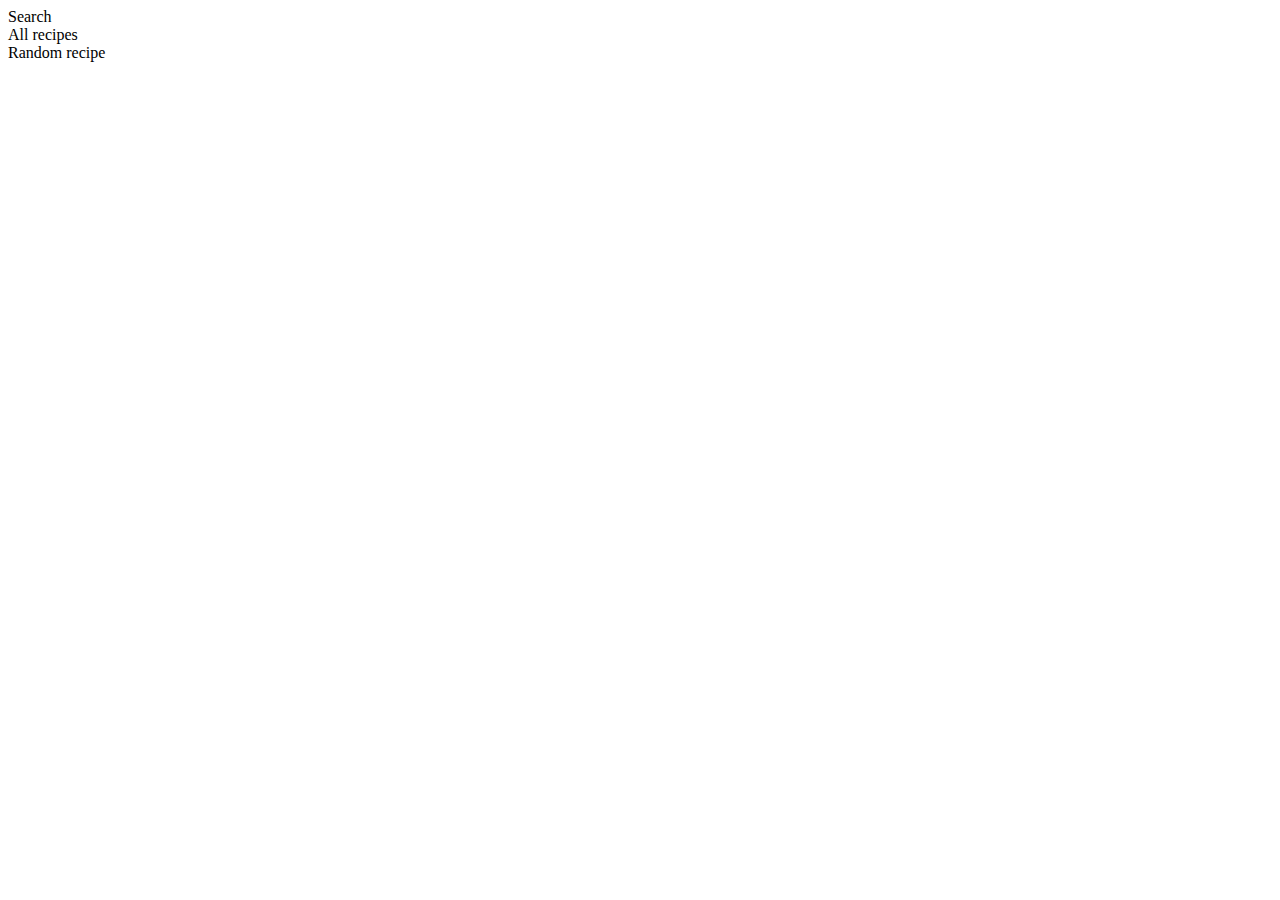
==== index.html @ 48afe980 "Initial commit" ====
<!DOCTYPE html>
<html lang="en">
  <head>
    <title>Home</title>
    <meta charset="UTF-8" />
    <meta name="viewport" content="width=device-width" />
    <link rel="stylesheet" href="styles.css" />
    <script type="module" src="script.js"></script>
  </head>
  <body>
    <div class="nav-wrapper">
      <div class="nav-logo"></div>
      <div class="nav-item">Search</div>
      <div class="nav-item">All recipes</div>
      <div class="nav-item">Random recipe</div>
    </div>     
  </body>
</html>
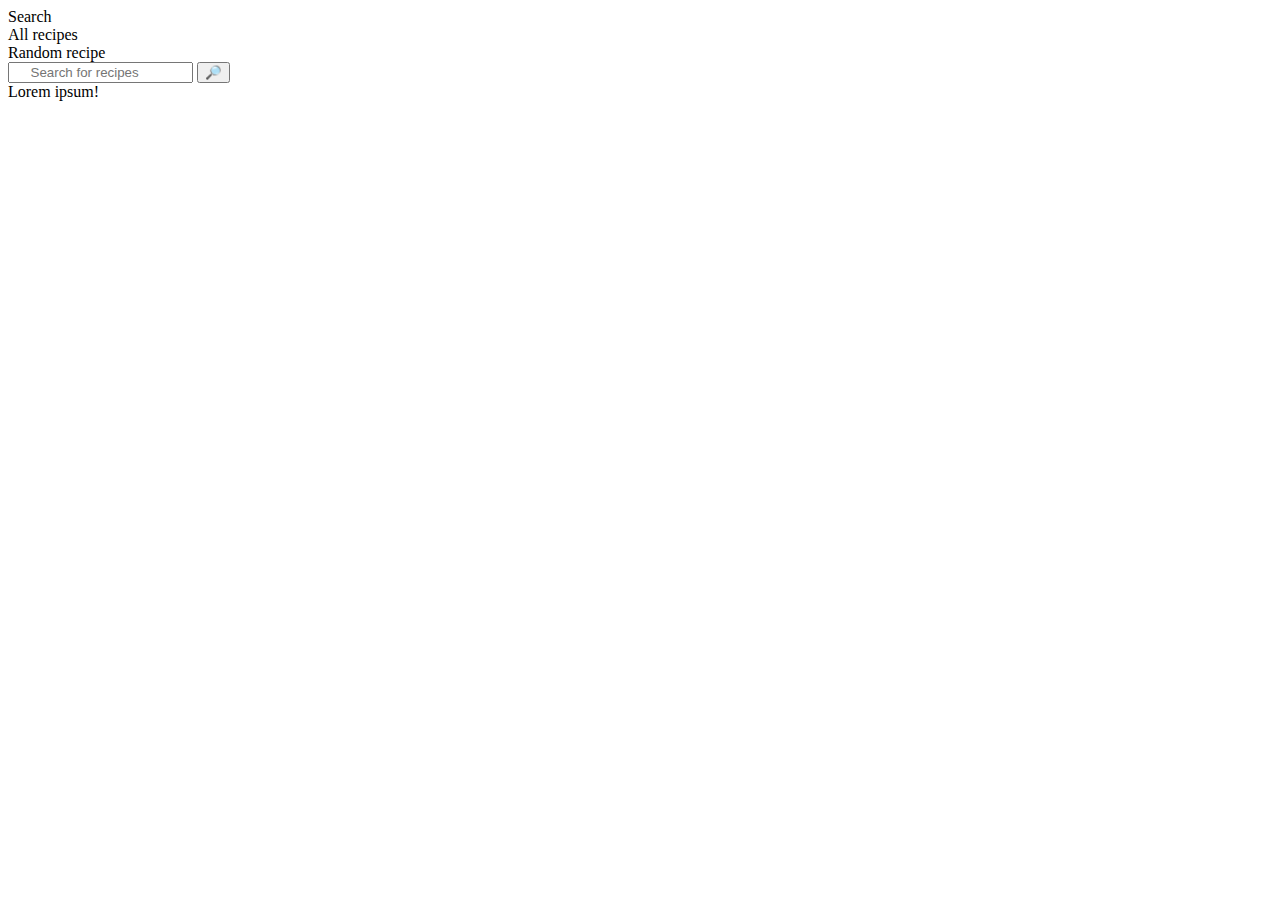
==== commit b49b33c5: "3 files modified" ====
--- a/index.html
+++ b/index.html
@@ -10,9 +10,22 @@
   <body>
     <div class="nav-wrapper">
       <div class="nav-logo"></div>
-      <div class="nav-item">Search</div>
-      <div class="nav-item">All recipes</div>
-      <div class="nav-item">Random recipe</div>
-    </div>     
+      <div class="item-wrapper">
+        <div class="nav-item">Search</div>
+        <div class="nav-item">All recipes</div>
+        <div class="nav-item">Random recipe</div>
+      </div>
+    </div>
+    <div class="img-holder">
+    </div>
+    <div class="hero">
+      <input type="text" placeholder="     Search for recipes" id="search-input">
+      <button id="search-btn">🔎</button>
+    </div>
+    <div class="bottom-wrapper">
+      <div id="render-el">
+        Lorem ipsum!
+      </div>
+    </div>    
   </body>
 </html>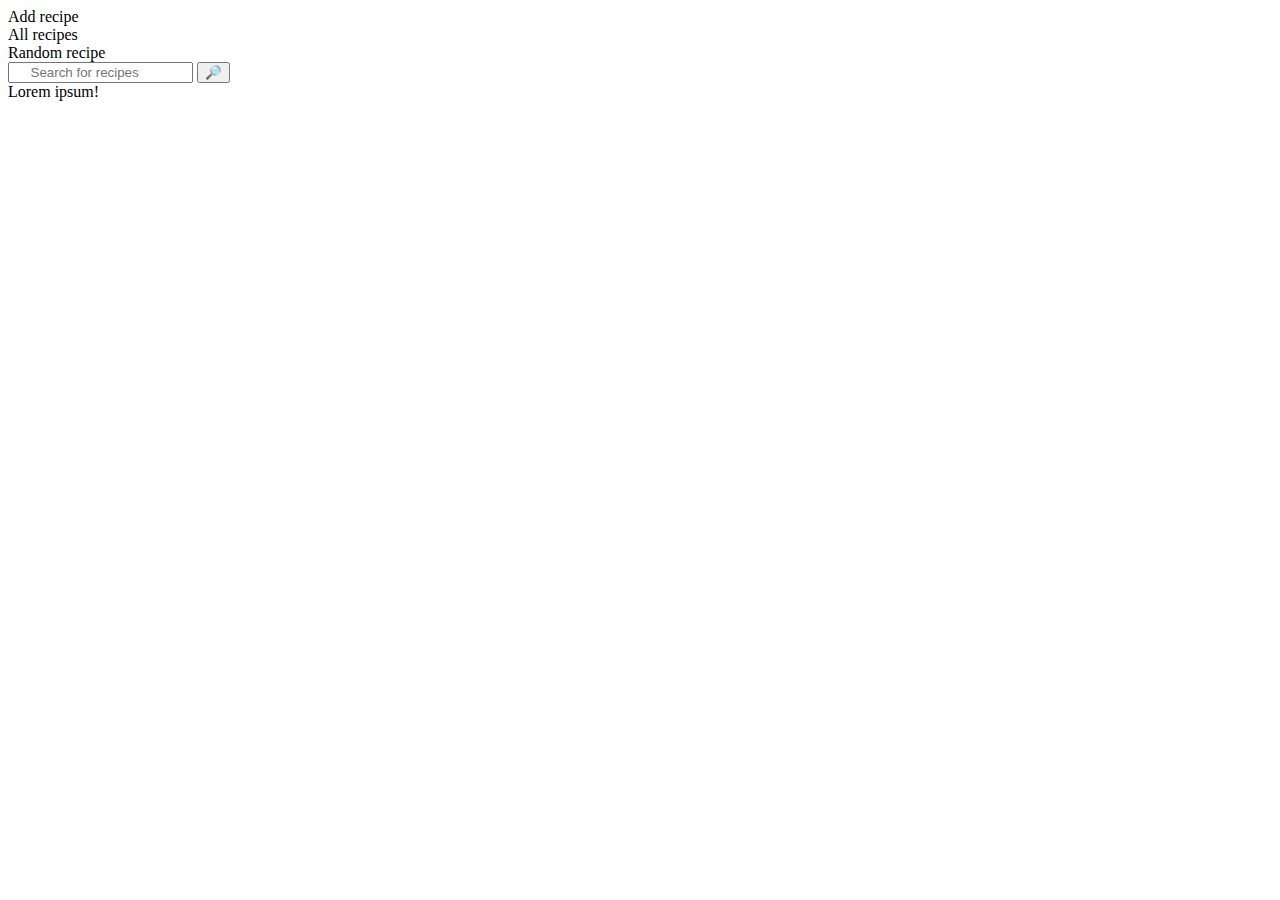
==== commit f8029947: "2 files modified" ====
--- a/index.html
+++ b/index.html
@@ -8,16 +8,15 @@
     <script type="module" src="script.js"></script>
   </head>
   <body>
-    <div class="nav-wrapper">
-      <div class="nav-logo"></div>
+    <div class="all">
+      <div class="nav-wrapper">
+        <div class="nav-logo"></div>
       <div class="item-wrapper">
-        <div class="nav-item">Search</div>
+        <div class="nav-item">Add recipe</div>
         <div class="nav-item">All recipes</div>
         <div class="nav-item">Random recipe</div>
       </div>
-    </div>
-    <div class="img-holder">
-    </div>
+      </div>
     <div class="hero">
       <input type="text" placeholder="     Search for recipes" id="search-input">
       <button id="search-btn">🔎</button>
@@ -26,6 +25,7 @@
       <div id="render-el">
         Lorem ipsum!
       </div>
+    </div>
     </div>    
   </body>
 </html>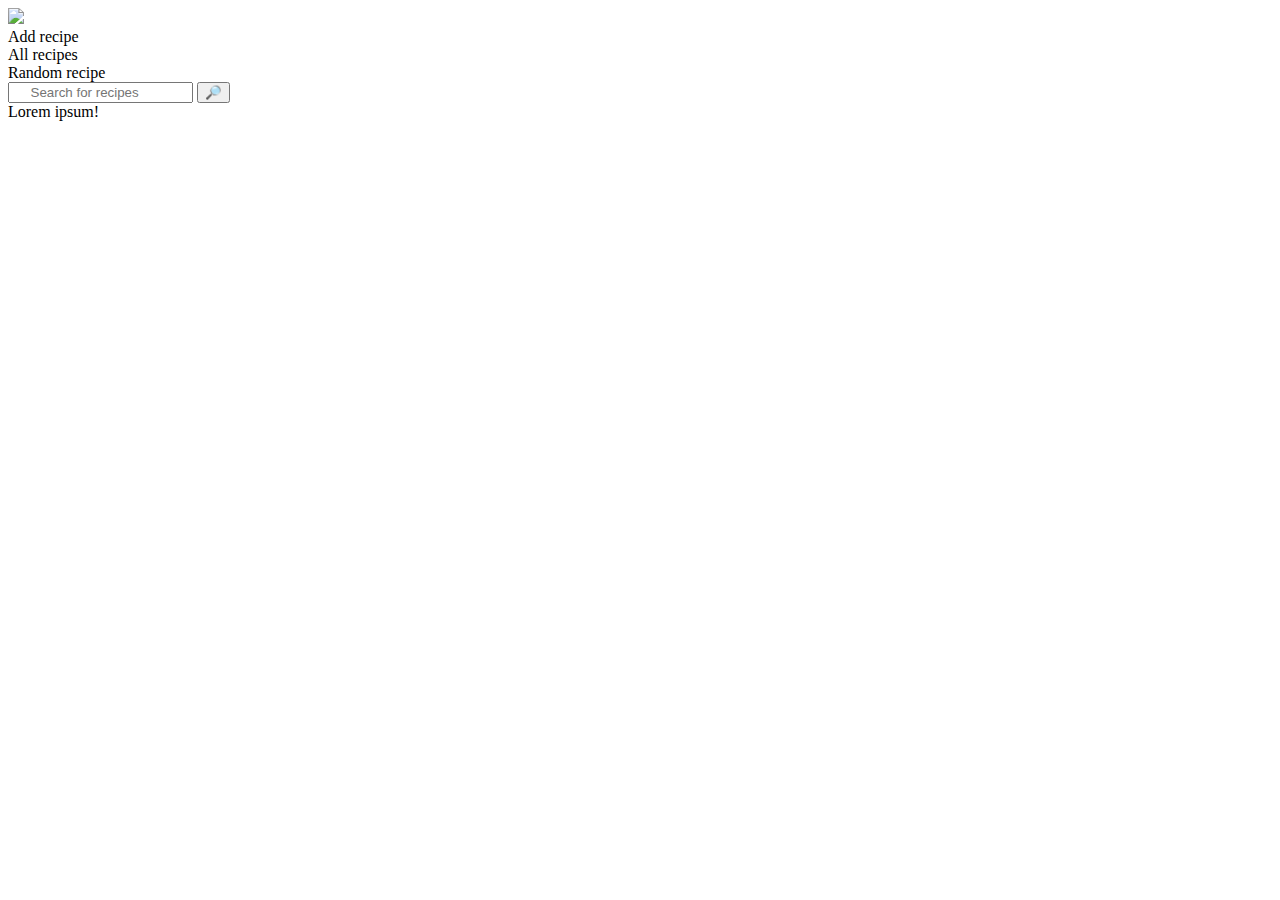
==== commit f5f4d4fc: "2 files modified" ====
--- a/index.html
+++ b/index.html
@@ -4,28 +4,37 @@
     <title>Home</title>
     <meta charset="UTF-8" />
     <meta name="viewport" content="width=device-width" />
+    <link rel="preconnect" href="https://fonts.gstatic.com" crossorigin>
+    <link href="https://fonts.googleapis.com/css2?family=Roboto&display=swap" rel="stylesheet"> 
     <link rel="stylesheet" href="styles.css" />
     <script type="module" src="script.js"></script>
   </head>
   <body>
-    <div class="all">
-      <div class="nav-wrapper">
-        <div class="nav-logo"></div>
-      <div class="item-wrapper">
-        <div class="nav-item">Add recipe</div>
-        <div class="nav-item">All recipes</div>
-        <div class="nav-item">Random recipe</div>
+    <header>
+      <div class="head-section">
+        <div class="nav-logo">
+          <img class="logo" src="https://i.imgur.com/vuFDy8g.png">
+        </div>
+        <div class="item-wrapper">
+          <div class="nav-item">Add recipe</div>
+          <div class="nav-item">All recipes</div>
+          <div class="nav-item">Random recipe</div>
+        </div>
       </div>
+    </header>
+    <section class="search-section">
+      <div class="hero">
+        <input type="text" placeholder="     Search for recipes" id="search-input">
+        <button id="search-btn">🔎</button>
       </div>
-    <div class="hero">
-      <input type="text" placeholder="     Search for recipes" id="search-input">
-      <button id="search-btn">🔎</button>
-    </div>
-    <div class="bottom-wrapper">
-      <div id="render-el">
-        Lorem ipsum!
+    </section>
+    <footer>
+      <div class="bottom-wrapper">
+        <div id="render-el">
+          Lorem ipsum!
+        </div>
       </div>
-    </div>
+    </footer>
     </div>    
   </body>
 </html>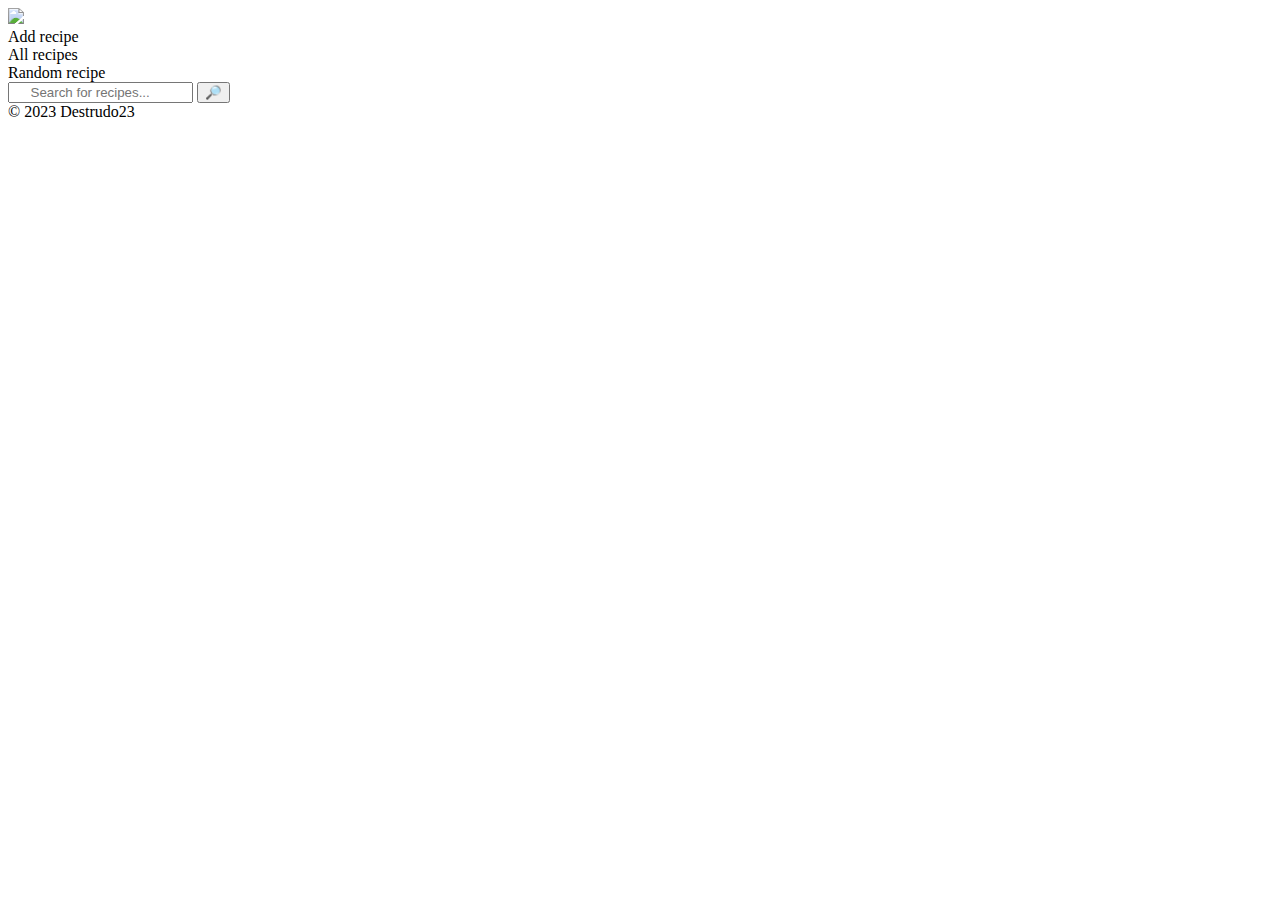
==== commit 4c2c090d: "2 files modified" ====
--- a/index.html
+++ b/index.html
@@ -24,17 +24,12 @@
     </header>
     <section class="search-section">
       <div class="hero">
-        <input type="text" placeholder="     Search for recipes" id="search-input">
+        <input type="text" placeholder="     Search for recipes..." id="search-input">
         <button id="search-btn">🔎</button>
       </div>
     </section>
     <footer>
-      <div class="bottom-wrapper">
-        <div id="render-el">
-          Lorem ipsum!
-        </div>
-      </div>
-    </footer>
-    </div>    
+          &copy; 2023 Destrudo23
+    </footer> 
   </body>
 </html>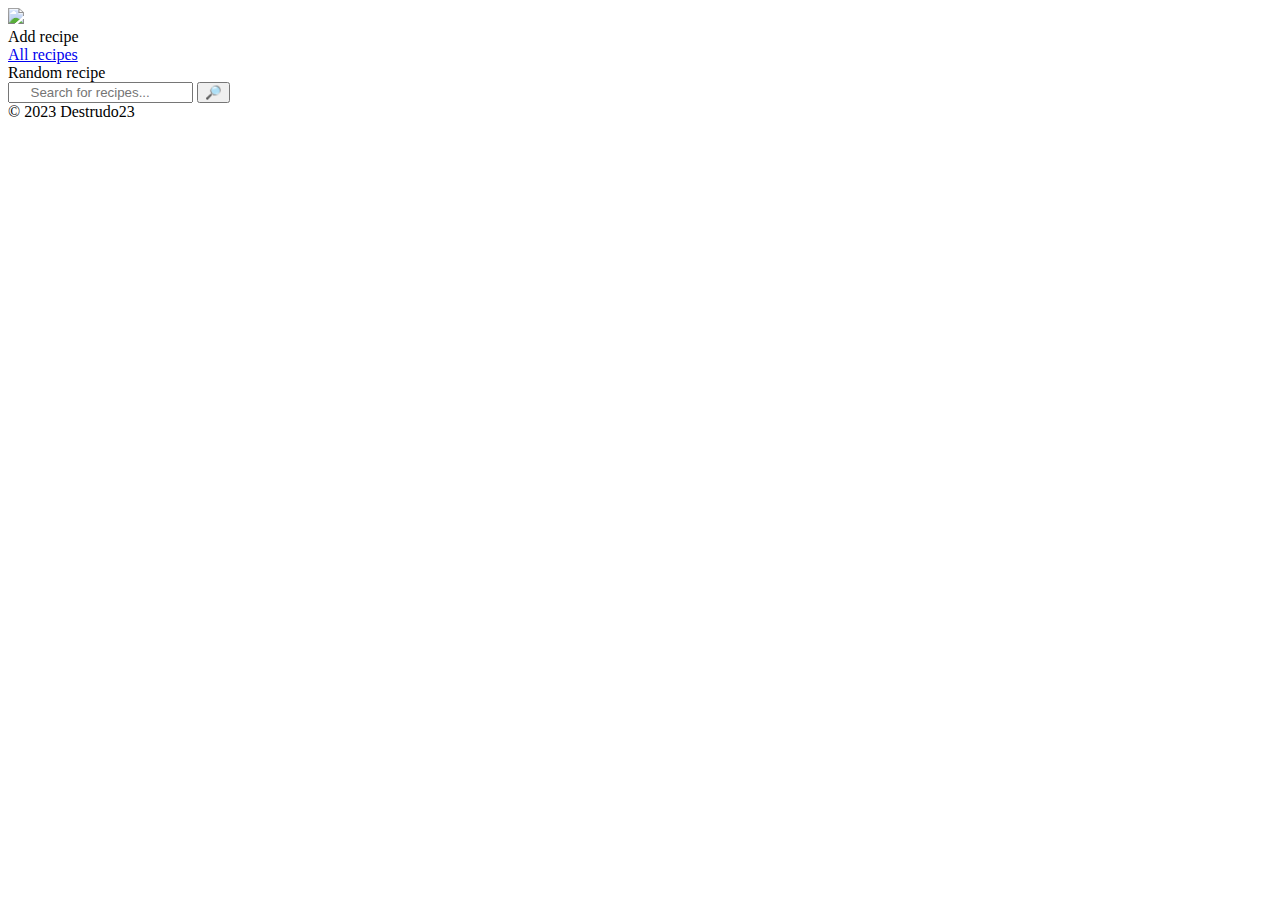
==== commit 3b4c054f: "1 file modified, 1 added, 1 deleted" ====
--- a/index.html
+++ b/index.html
@@ -3,7 +3,7 @@
   <head>
     <title>Home</title>
     <meta charset="UTF-8" />
-    <meta name="viewport" content="width=device-width" />
+    <meta name="viewport" content="initial-scale=0.7" />
     <link rel="preconnect" href="https://fonts.gstatic.com" crossorigin>
     <link href="https://fonts.googleapis.com/css2?family=Roboto&display=swap" rel="stylesheet"> 
     <link rel="stylesheet" href="styles.css" />
@@ -17,7 +17,7 @@
         </div>
         <div class="item-wrapper">
           <div class="nav-item">Add recipe</div>
-          <div class="nav-item">All recipes</div>
+          <div class="nav-item"><a href="recipeall.html">All recipes</a></div>
           <div class="nav-item">Random recipe</div>
         </div>
       </div>
